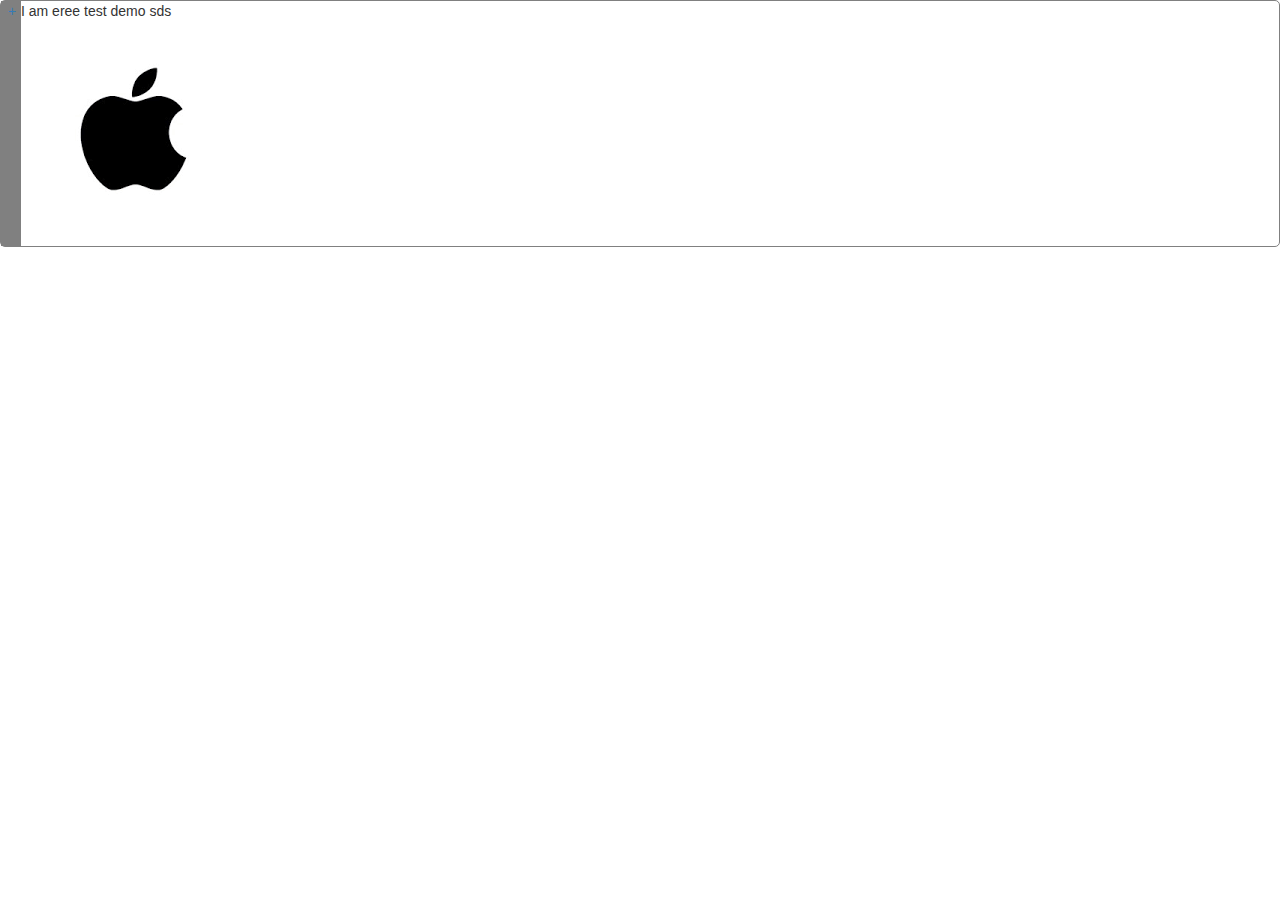
==== index.html @ efc4176a "commit" ====
<!DOCTYPE html>
<html>

<head>
    <title></title>
    <meta name="viewport" content="width=device-width, initial-scale=1">
    <link rel="stylesheet" href="https://maxcdn.bootstrapcdn.com/bootstrap/3.3.7/css/bootstrap.min.css">
    <script src="https://ajax.googleapis.com/ajax/libs/jquery/3.3.1/jquery.min.js"></script>
    <script src="https://maxcdn.bootstrapcdn.com/bootstrap/3.3.7/js/bootstrap.min.js"></script>
    <link rel="stylesheet" href="my.css">

</head>

<body>
    <div class="fdiv">
        <div class="mainDiv">
            <div class="topDiv">
                <div class="plus">
                    <a data-toggle="collapse" data-target="#demo">+</a>
                </div>
            </div>
            <div>
                I am eree test demo sds
            </div>
            <div class="botDiv" class="collapse" id="demo">
                <img src="assets/img/apple.png" />
            </div>
        </div>
    </div>
</body>

</html>
---- my.css ----
.mainDiv{
border-left:20px solid gray;

position: relative;

}
.plus{
	position: absolute;
	left:-13px;
	
}
.fdiv{
	border:1px solid gray;
	border-radius: 5px;
	min-width: 600px
}
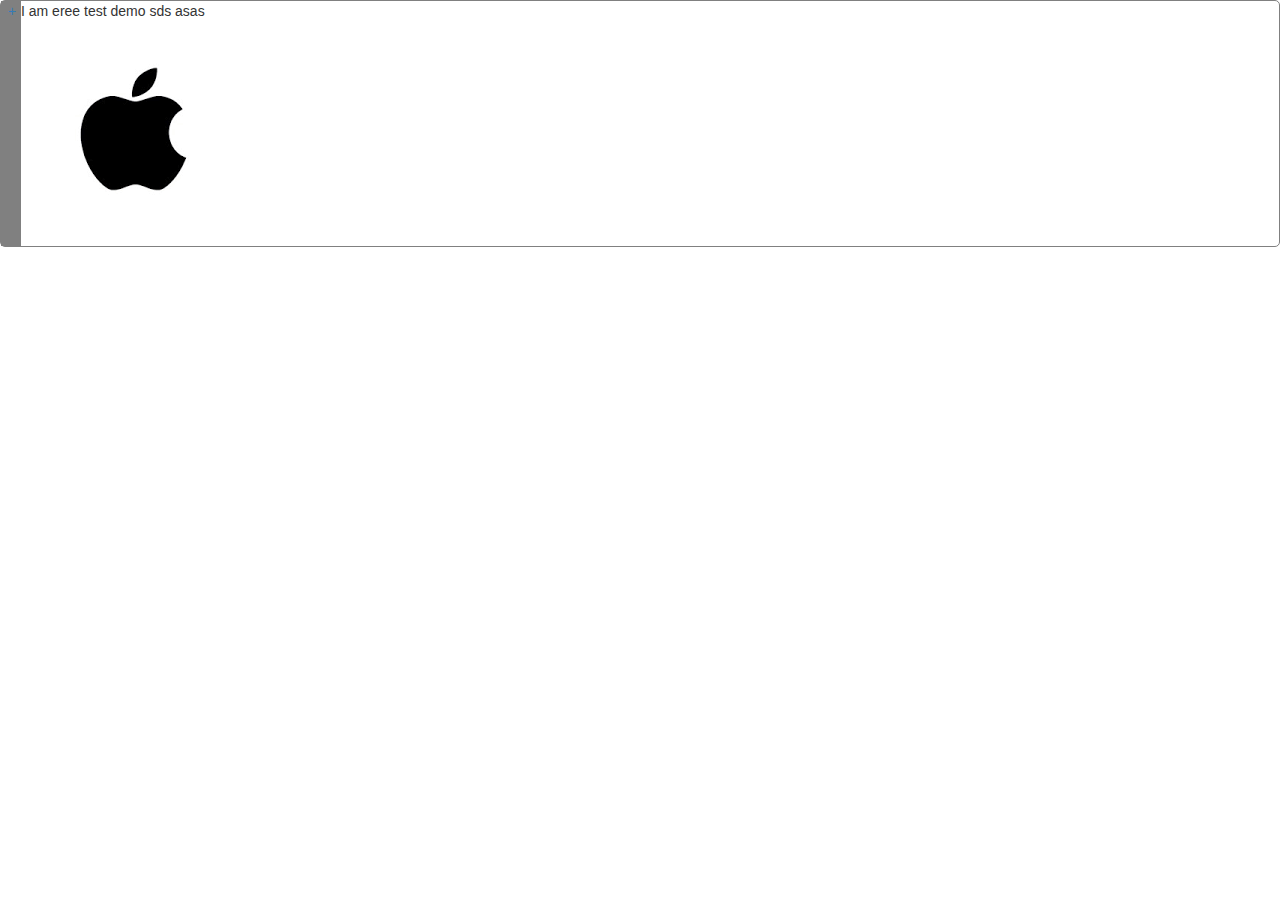
==== commit ba4dc148: "qwqw" ====
--- a/index.html
+++ b/index.html
@@ -20,7 +20,7 @@
                 </div>
             </div>
             <div>
-                I am eree test demo sds
+                I am eree test demo sds asas
             </div>
             <div class="botDiv" class="collapse" id="demo">
                 <img src="assets/img/apple.png" />
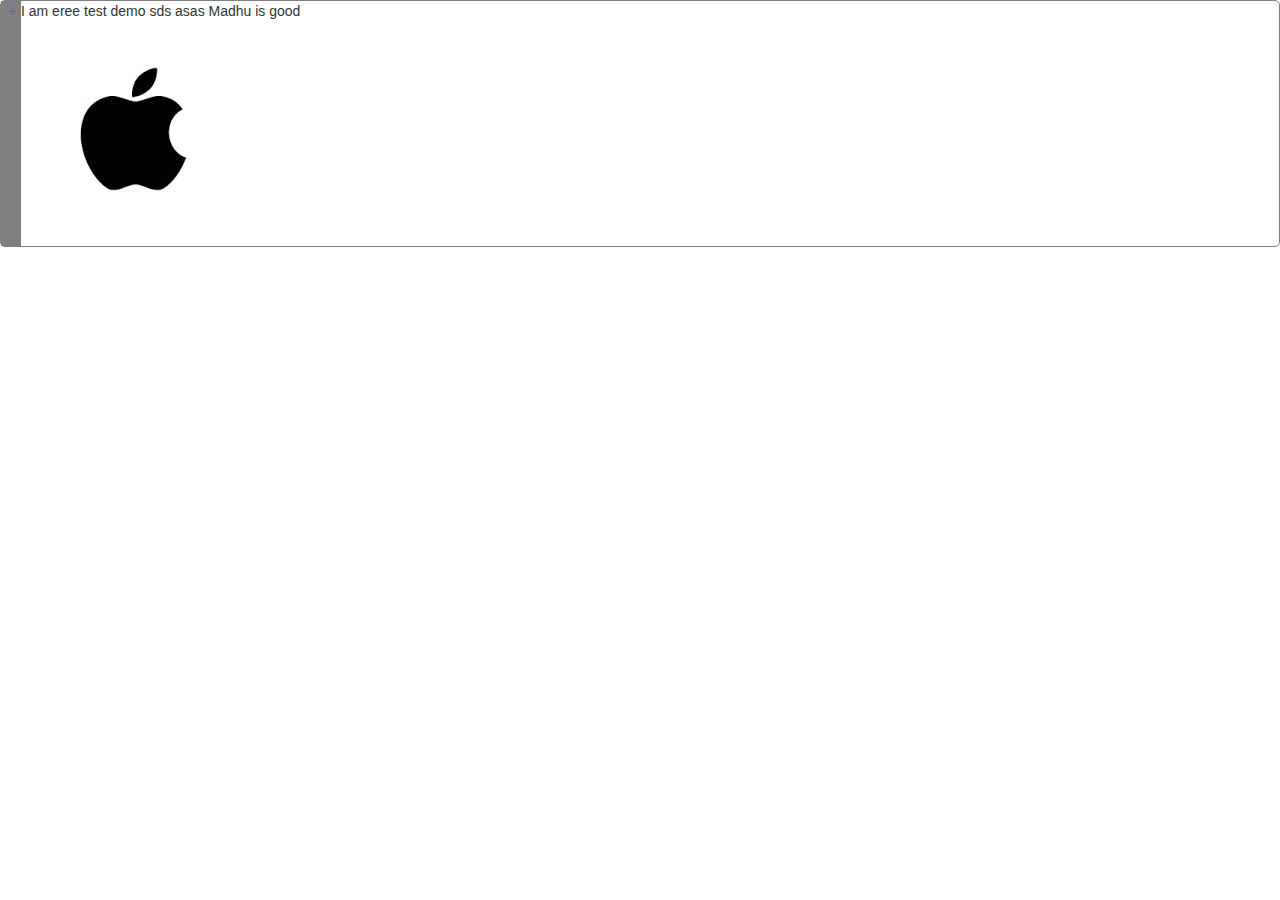
==== commit e6b3a3d5: "qwqw" ====
--- a/index.html
+++ b/index.html
@@ -21,6 +21,7 @@
             </div>
             <div>
                 I am eree test demo sds asas
+                Madhu is good 
             </div>
             <div class="botDiv" class="collapse" id="demo">
                 <img src="assets/img/apple.png" />
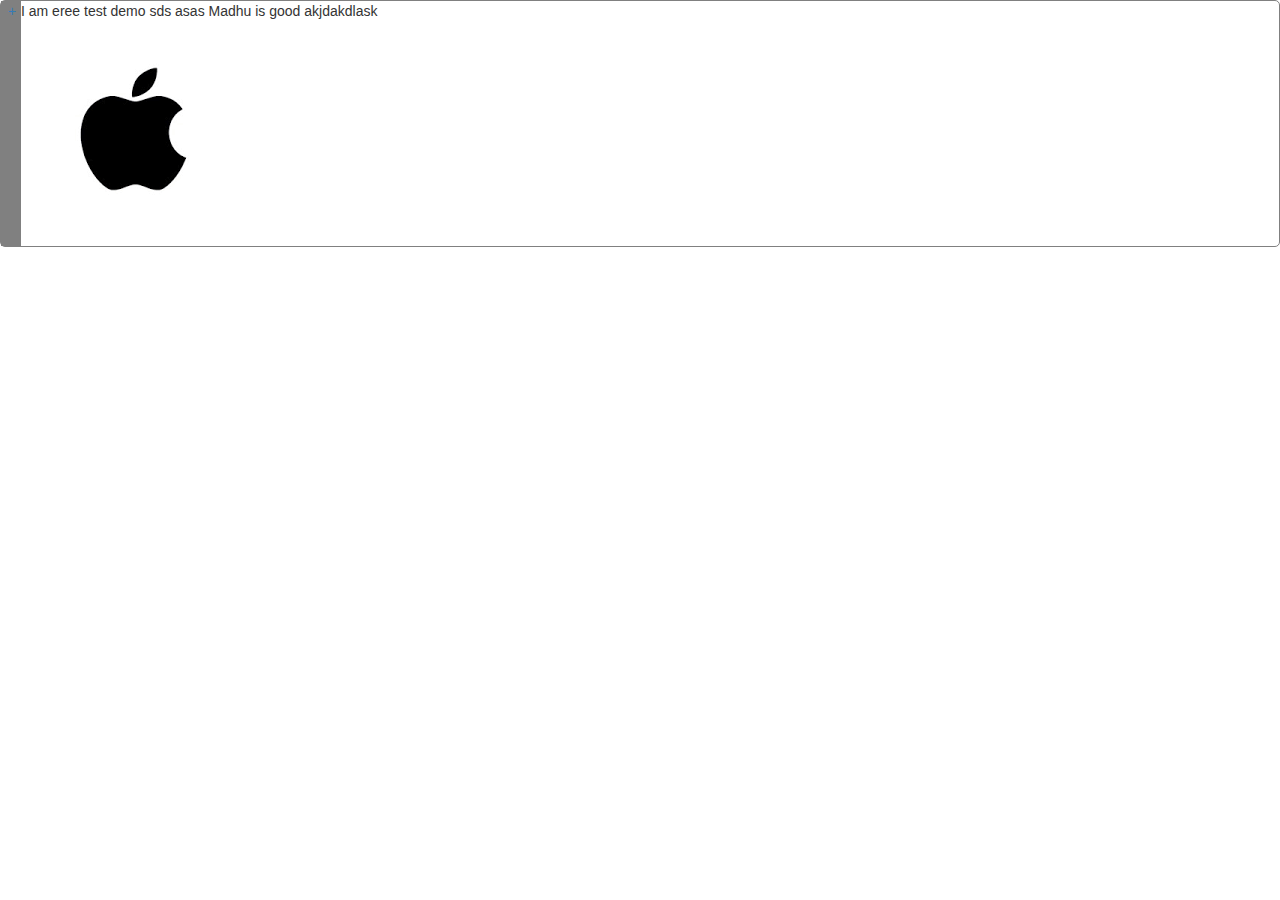
==== commit 70249a47: "test" ====
--- a/index.html
+++ b/index.html
@@ -22,6 +22,7 @@
             <div>
                 I am eree test demo sds asas
                 Madhu is good 
+                akjdakdlask
             </div>
             <div class="botDiv" class="collapse" id="demo">
                 <img src="assets/img/apple.png" />
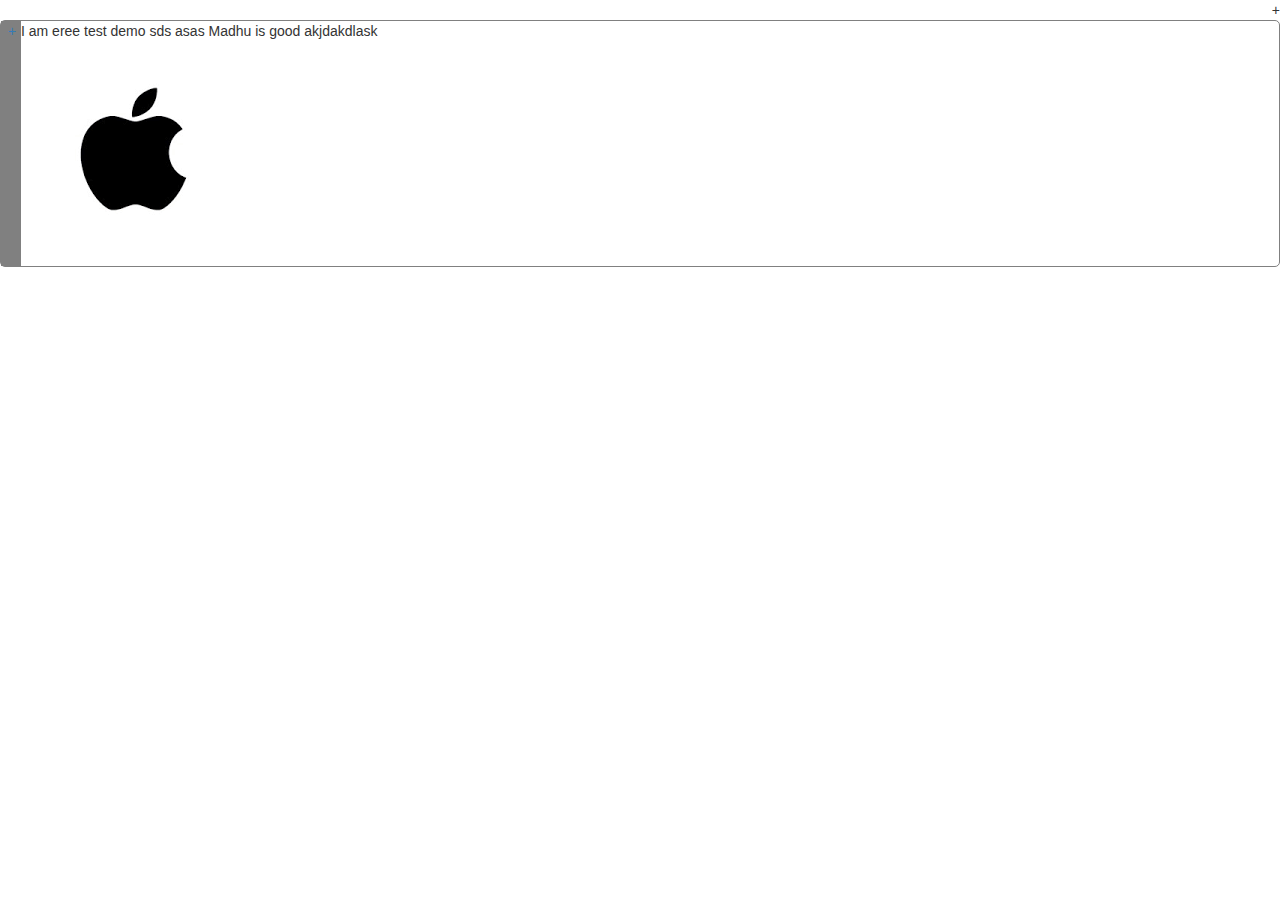
==== commit e7582b12: "commit" ====
--- a/index.html
+++ b/index.html
@@ -12,7 +12,11 @@
 </head>
 
 <body>
+    <div class="fltlft">
+           +
+    </div>
     <div class="fdiv">
+       
         <div class="mainDiv">
             <div class="topDiv">
                 <div class="plus">
--- a/my.css
+++ b/my.css
@@ -14,4 +14,7 @@
 	border:1px solid gray;
 	border-radius: 5px;
 	min-width: 600px
+}
+.fltlft{
+	text-align:right;
 }